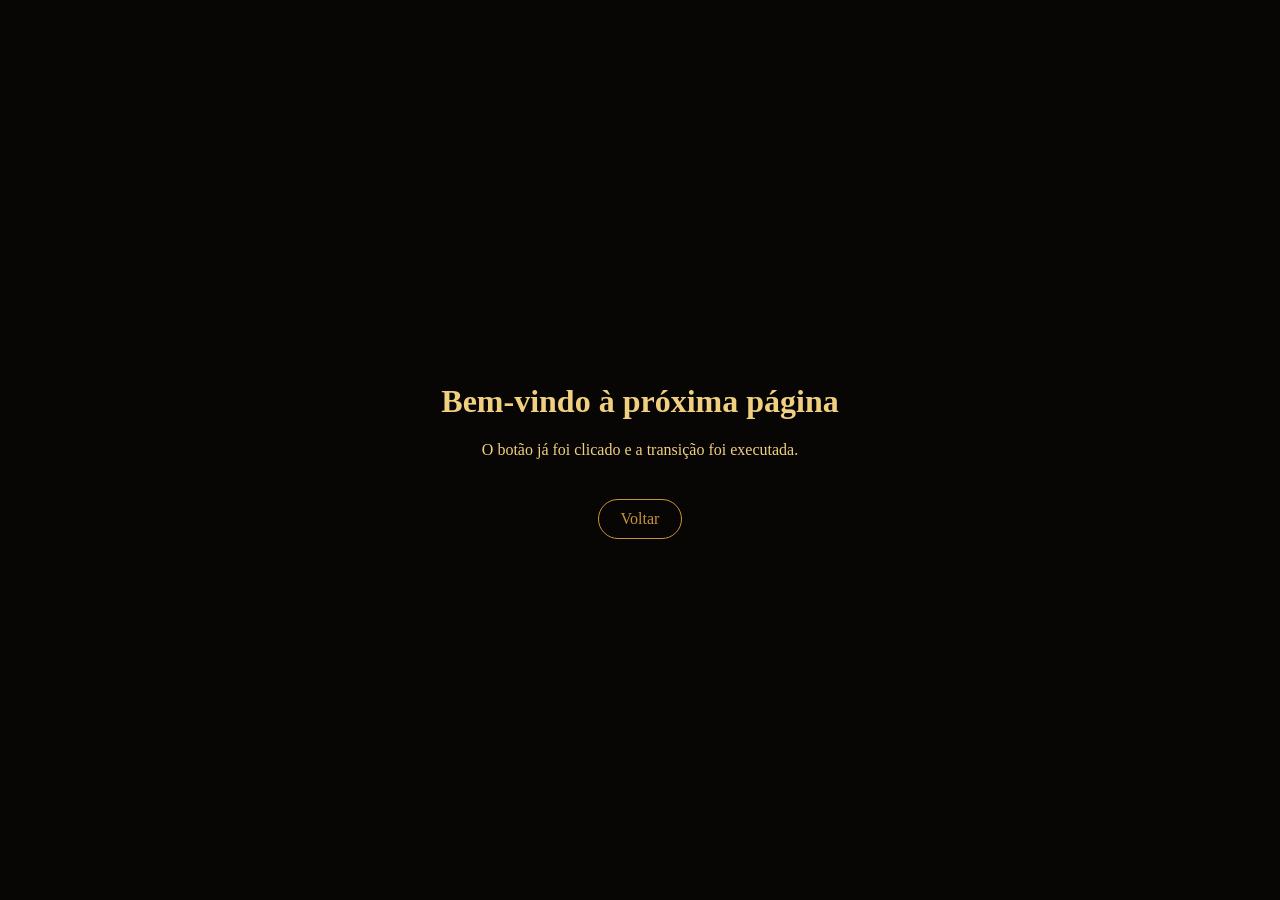
==== Main/next.html @ ceff7de2 "New background, link next page" ====
<!DOCTYPE html>
<html lang="pt-BR">
<head>
  <meta charset="UTF-8">
  <meta name="viewport" content="width=device-width, initial-scale=1.0">
  <title>Próxima Página</title>
  <style>
    body {
      margin: 0;
      min-height: 100vh;
      display: flex;
      align-items: center;
      justify-content: center;
      font-family: 'Cinzel', serif;
      background: #080604;
      color: #f0d080;
    }
    .content {
      text-align: center;
    }
    a {
      display: inline-block;
      margin-top: 24px;
      color: #c8943a;
      text-decoration: none;
      border: 1px solid #c8943a;
      padding: 10px 22px;
      border-radius: 999px;
    }
  </style>
</head>
<body>
  <div class="content">
    <h1>Bem-vindo à próxima página</h1>
    <p>O botão já foi clicado e a transição foi executada.</p>
    <a href="index.html">Voltar</a>
  </div>
</body>
</html>
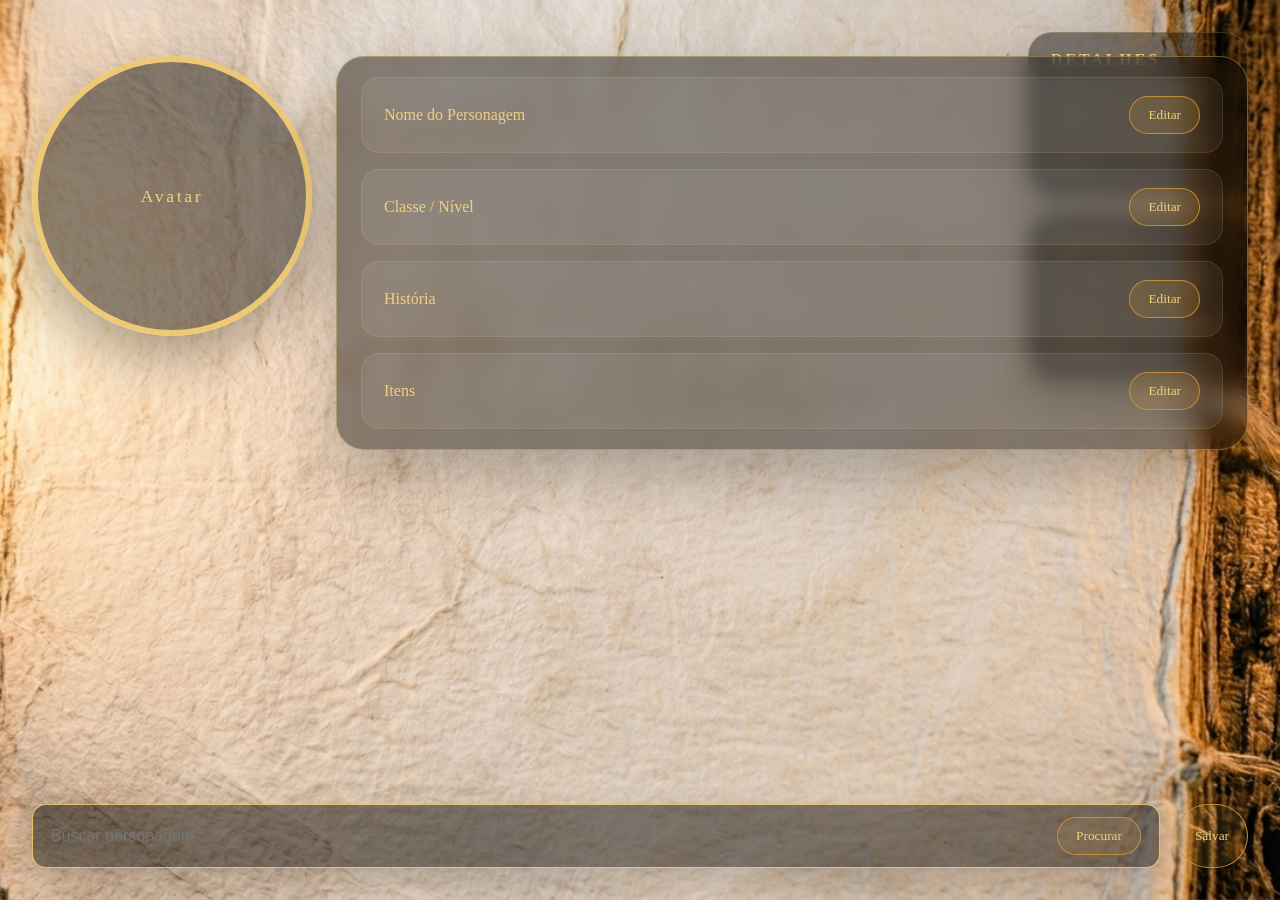
==== commit 7dc891d1: "Next page" ====
--- a/Main/next.html
+++ b/Main/next.html
@@ -3,37 +3,50 @@
 <head>
   <meta charset="UTF-8">
   <meta name="viewport" content="width=device-width, initial-scale=1.0">
-  <title>Próxima Página</title>
-  <style>
-    body {
-      margin: 0;
-      min-height: 100vh;
-      display: flex;
-      align-items: center;
-      justify-content: center;
-      font-family: 'Cinzel', serif;
-      background: #080604;
-      color: #f0d080;
-    }
-    .content {
-      text-align: center;
-    }
-    a {
-      display: inline-block;
-      margin-top: 24px;
-      color: #c8943a;
-      text-decoration: none;
-      border: 1px solid #c8943a;
-      padding: 10px 22px;
-      border-radius: 999px;
-    }
-  </style>
+  <title>Nome do Personagem</title>
+  <link rel="stylesheet" href="next.css">
 </head>
 <body>
-  <div class="content">
-    <h1>Bem-vindo à próxima página</h1>
-    <p>O botão já foi clicado e a transição foi executada.</p>
-    <a href="index.html">Voltar</a>
+  <div class="page">
+    <div class="top-bar">
+      <div class="search">
+        <input type="text" placeholder="Buscar personagem...">
+        <button>Procurar</button>
+      </div>
+      <button class="top-action">Salvar</button>
+    </div>
+
+    <div class="avatar"></div>
+
+    <div class="options">
+      <div class="option-item">
+        <span>Nome do Personagem</span>
+        <button>Editar</button>
+      </div>
+      <div class="option-item">
+        <span>Classe / Nível</span>
+        <button>Editar</button>
+      </div>
+      <div class="option-item">
+        <span>História</span>
+        <button>Editar</button>
+      </div>
+      <div class="option-item">
+        <span>Itens</span>
+        <button>Editar</button>
+      </div>
+    </div>
+
+    <div class="sidebar">
+      <div class="card">
+        <h2>Detalhes</h2>
+        <p>Veja aqui as informações rápidas sobre seu herói, como raça, alinhamento e pontos.</p>
+      </div>
+      <div class="card">
+        <h2>Status</h2>
+        <p>As estatísticas principais aparecem nesse painel, tornando fácil acompanhar o progresso.</p>
+      </div>
+    </div>
   </div>
 </body>
 </html>
--- a/Main/next.css
+++ b/Main/next.css
@@ -0,0 +1,158 @@
+* {
+  margin: 0;
+  padding: 0;
+  box-sizing: border-box;
+}
+
+body {
+  min-height: 100vh;
+  font-family: 'Cinzel', serif;
+  background: url('Images/Nameplace.png') no-repeat center center fixed;
+  background-size: cover;
+  color: #f0d080;
+}
+
+.page {
+  position: relative;
+  min-height: 100vh;
+  display: grid;
+  grid-template-columns: 280px 1fr 220px;
+  grid-template-rows: auto 1fr auto;
+  gap: 24px;
+  padding: 32px;
+  align-items: start;
+}
+
+.top-bar {
+  grid-column: 1 / -1;
+  display: flex;
+  justify-content: space-between;
+  gap: 16px;
+}
+
+.search {
+  flex: 1;
+  display: flex;
+  align-items: center;
+  gap: 12px;
+  padding: 12px 18px;
+  border: 1px solid rgba(255, 215, 120, 0.8);
+  background: rgba(0, 0, 0, 0.45);
+  border-radius: 14px;
+  box-shadow: 0 14px 40px rgba(0, 0, 0, 0.2);
+}
+
+.search input {
+  width: 100%;
+  border: none;
+  background: transparent;
+  color: #f0d080;
+  font-size: 1rem;
+  outline: none;
+}
+
+.search button,
+.top-bar button,
+.top-action {
+  font-family: 'Cinzel', serif;
+  border: 1px solid rgba(200, 148, 58, 0.95);
+  background: rgba(200, 148, 58, 0.14);
+  color: #f0d080;
+  padding: 10px 18px;
+  cursor: pointer;
+  border-radius: 999px;
+}
+
+.avatar {
+  grid-column: 1 / 2;
+  grid-row: 2 / 3;
+  width: 100%;
+  max-width: 280px;
+  aspect-ratio: 1 / 1;
+  border-radius: 50%;
+  border: 6px solid rgba(255, 215, 120, 0.85);
+  background: rgba(0, 0, 0, 0.45);
+  box-shadow: 0 20px 60px rgba(0, 0, 0, 0.35);
+  position: relative;
+}
+
+.avatar::after {
+  content: 'Avatar';
+  position: absolute;
+  inset: 0;
+  display: grid;
+  place-items: center;
+  color: #f0d080;
+  font-size: 1.1rem;
+  letter-spacing: 0.15em;
+}
+
+.options {
+  grid-column: 2 / 4;
+  grid-row: 2 / 3;
+  display: flex;
+  flex-direction: column;
+  justify-content: center;
+  gap: 16px;
+  padding: 20px 24px;
+  background: rgba(0, 0, 0, 0.42);
+  border: 1px solid rgba(255, 215, 120, 0.35);
+  border-radius: 28px;
+  box-shadow: 0 24px 60px rgba(0, 0, 0, 0.25);
+  backdrop-filter: blur(10px);
+}
+
+.option-item {
+  display: flex;
+  justify-content: space-between;
+  align-items: center;
+  padding: 18px 22px;
+  border-radius: 18px;
+  background: rgba(255, 255, 255, 0.06);
+  border: 1px solid rgba(255, 215, 120, 0.12);
+}
+
+.option-item span {
+  color: #f0d080;
+}
+
+.option-item button {
+  font-family: 'Cinzel', serif;
+  background: rgba(200, 148, 58, 0.18);
+  border: 1px solid rgba(200, 148, 58, 0.9);
+  color: #f0d080;
+  padding: 10px 18px;
+  border-radius: 999px;
+  cursor: pointer;
+}
+
+.sidebar {
+  grid-column: 3 / 4;
+  grid-row: 1 / 4;
+  display: flex;
+  flex-direction: column;
+  gap: 18px;
+  justify-content: start;
+}
+
+.card {
+  padding: 18px 22px;
+  border-radius: 24px;
+  background: rgba(0, 0, 0, 0.42);
+  border: 1px solid rgba(255, 215, 120, 0.18);
+  box-shadow: 0 20px 50px rgba(0, 0, 0, 0.22);
+}
+
+.card h2 {
+  margin-bottom: 12px;
+  color: #f0d080;
+  font-size: 1rem;
+  letter-spacing: 0.18em;
+  text-transform: uppercase;
+}
+
+.card p {
+  color: rgba(240, 208, 128, 0.92);
+  line-height: 1.6;
+  font-size: 0.95rem;
+}
